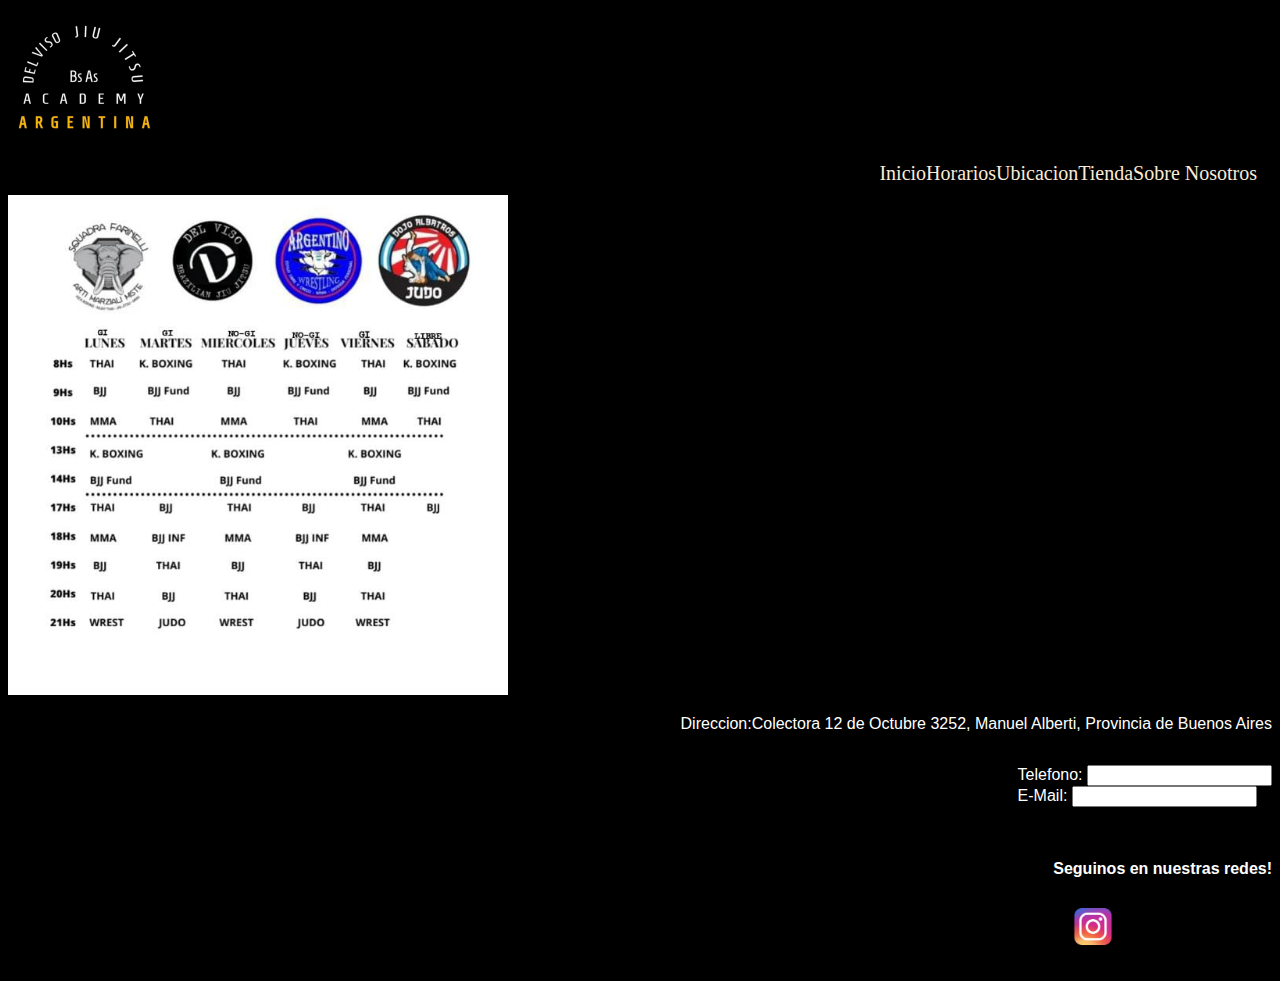
==== pages/horarios.html @ bb0b8dd1 "Version 1 del proyecto final adaptado a celulares 320x580" ====
<!DOCTYPE html>
<html lang="en">
<head>
    <meta charset="UTF-8">
    <meta http-equiv="X-UA-Compatible" content="IE=edge">
    <meta name="viewport" content="width=device-width, initial-scale=1.0">
    <title>Document</title>
    <link rel="stylesheet" href="../css/style.css">
</head>
<body>
    <header>
        <a href="./index.html"><img src="img/logo.png" alt="logo" width="150">
    </header>
    <nav>
       <ul id="menu">
        <li><a href="/pages/index.html">Inicio</a>  </li>
        <li> <a href="./horarios.html">Horarios</a></li>
        <li><a href="./ubicacion.html">Ubicacion</a></li>
        <li><a href="https:/squadra-farinelli.flashcookie.com">Tienda</a></li>
        <li><a href="./sobre nosotros.html"> Sobre Nosotros</a></li>
       </ul>
    </nav>
        <img class="horarios" src="img/horarios.jpg" alt="horarios" width="500">
        <!--foto a cambiar-->
    
    <footer id="direccion">
        <p class="direccion">Direccion:Colectora 12 de Octubre 3252, Manuel Alberti, Provincia de Buenos Aires
        </p>
        <form id="formulario">
            <ul>
                <label for="Telefono">Telefono:</label>
                <input type="text">
                <br>
                <label for="E-Mail">E-Mail:</label>
                <input type="text">
            </ul>
        </form>
   <div id="redes"> 
        <ul>
       <li>
         <h4 class="texto-redes">Seguinos en nuestras redes!</h4>
       </li>  
       <li><a href="https:/instagram.com/delvisojiujitsu?igshid=YmMyMTA2M2Y="><img src="img/logo instagram.png"alt="logo instagram" width="80px"></a></li>
        </ul>
    </div>
    </footer>
</body>
</html>
---- css/style.css ----
body{
    padding: 0px;
    background-color: black;
}
/*inicio de menu*/
#menu{
    color: white;
    font-family: Georgia, 'Times New Roman', Times, serif;
    display: flex;
    justify-content: end;
    list-style: none;
    flex-direction: row;
padding-right: 15px;
padding-bottom: 10px;
margin: 0px;
    }
#menu li a{
    text-decoration: none;
    color: antiquewhite;
    font-size: 20px;
}
/*fin del menu*/

/*inicio del footer*/
.direccion{
    color: white;
    font-family: 'Franklin Gothic Medium', 'Arial Narrow', Arial, sans-serif;
    display: flex;
    justify-content: end;
}
#formulario{
   color: white;
    font-family: Arial, Helvetica, sans-serif;
    padding-left: 10px;
    display: flex;
    justify-content: right; 
}
#redes{
display: flex; 
flex-direction: row-reverse;
    font-family: Impact, Haettenschweiler, 'Arial Narrow Bold', sans-serif;
    margin: 0px;
    padding: 0px;
}
.texto-redes{
    color: white;
    font-family: Arial, Helvetica, sans-serif;

}
.biografia{
   color: white;
  margin: 15px;
font-size: 18px;
font-family: 'Times New Roman', Times, serif;
}
.imagenes{
    margin-bottom: 10px;
border-color: rgb(255, 255, 255);
align-content: center;

}

#biografias{
display: grid;
grid-template-areas: "nav img imagenes"
"nav img header"
"nav p section";
}

/* inicia el modelo mobile */
@media screen and (max-width:320px) 
{
    #menu
    {display: block;
        width: 100%;
    }

}
@media screen and (max-width:320px){
   #foto-equipo{
    width: 150px;
    height: 50px;
   }

}

@media screen and (max-width:320px){
    #formulario{
        justify-content: left;

    }
}
@media screen and (max-width:320px){
    #redes{
        font-size: 15px;
    }
}
@media screen and (max-width:320px){
    .biografia{
    font-size: 15px;


    }
}
@media screen and (max-width:320px) {
    #mapa{
        width: 50px;
        height: 50px;
    }
    
}
@media screen and (max-width:320px) {
    .foto-equipo{
        width: 300px;
        height: 200px;
    }
}

@media screen and (max-width:320px) {
    .horarios{
        width: 300px;
    }
    
}
@media screen and (max-width:320px) {
    .mapa{
        width: 300px;
        height: 300px;
    }
}
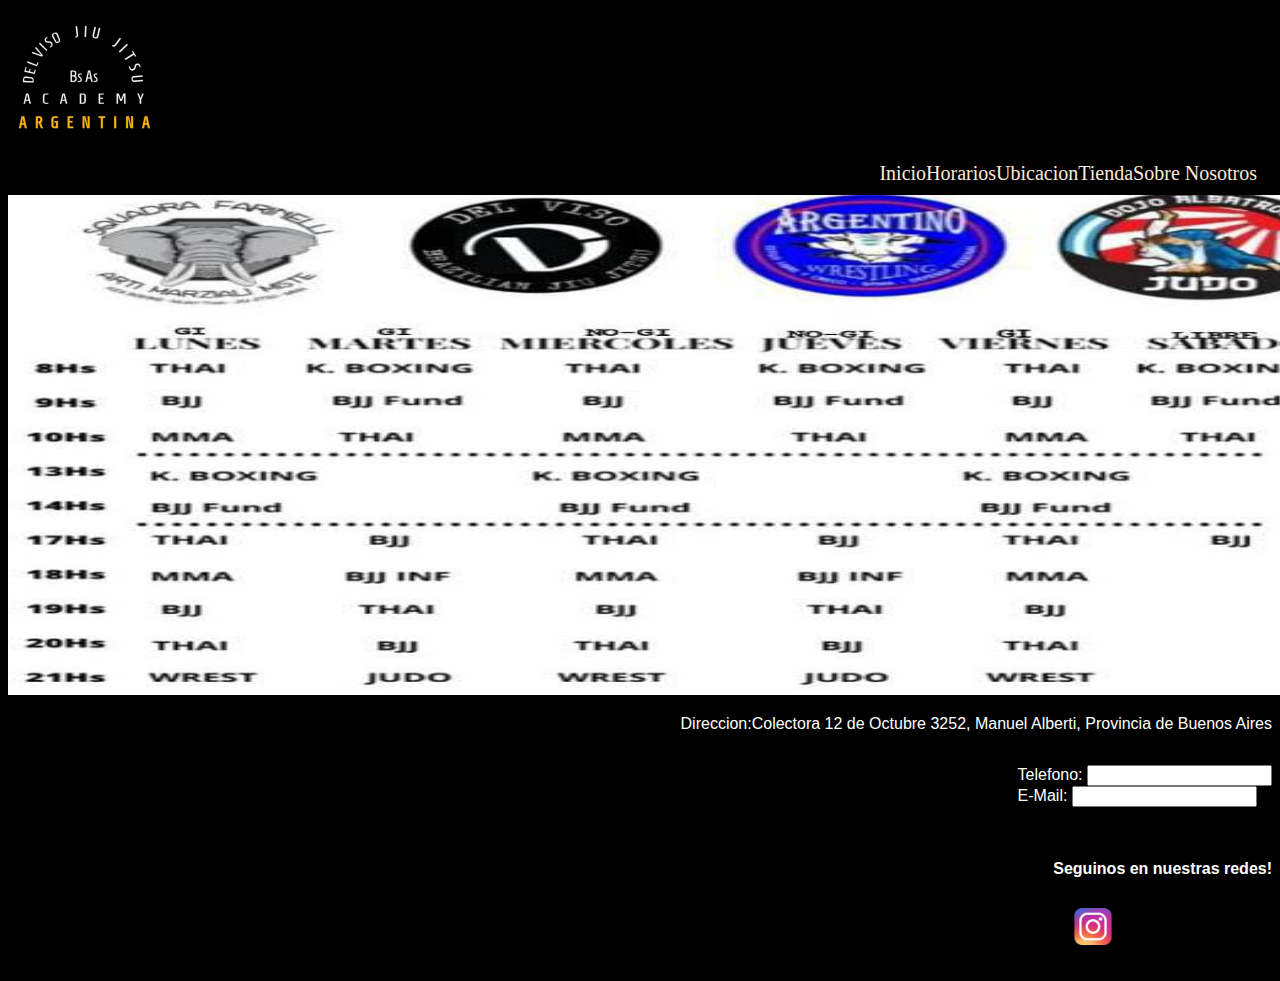
==== commit 6cc668a5: "cambio-fotos-horarios" ====
--- a/pages/horarios.html
+++ b/pages/horarios.html
@@ -13,14 +13,14 @@
     </header>
     <nav>
        <ul id="menu">
-        <li><a href="/pages/index.html">Inicio</a>  </li>
+        <li><a href="./index.html">Inicio</a>  </li>
         <li> <a href="./horarios.html">Horarios</a></li>
         <li><a href="./ubicacion.html">Ubicacion</a></li>
         <li><a href="https:/squadra-farinelli.flashcookie.com">Tienda</a></li>
         <li><a href="./sobre nosotros.html"> Sobre Nosotros</a></li>
        </ul>
     </nav>
-        <img class="horarios" src="img/horarios.jpg" alt="horarios" width="500">
+        <img class="horarios" src="img/foto-horarios-1.jpeg" alt="horarios">
         <!--foto a cambiar-->
     
     <footer id="direccion">
--- a/css/style.css
+++ b/css/style.css
@@ -20,7 +20,17 @@
     font-size: 20px;
 }
 /*fin del menu*/
-
+.foto-equipo{
+    height: 750px;
+    width: 1340px;
+    margin: 0px;
+    padding: 0px;
+    justify-content: center;    
+}
+.horarios{
+    height: 500px;
+    width: 1340px;
+}
 /*inicio del footer*/
 .direccion{
     color: white;
